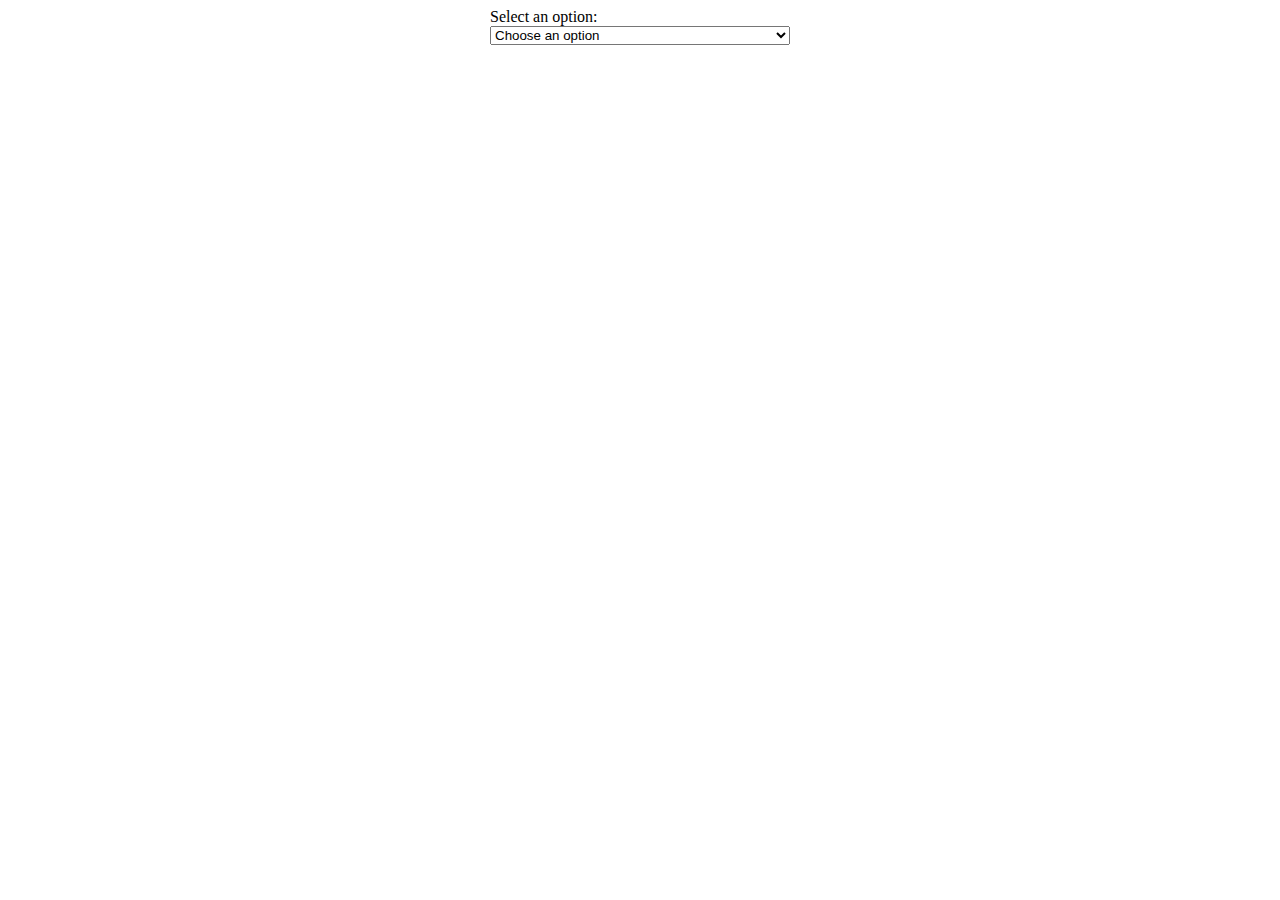
==== index2.html @ 8522ece6 "chore: updated the js files" ====
<!DOCTYPE html>
<html lang="en">
<head>
    <meta charset="UTF-8">
    <meta name="viewport" content="width=device-width, initial-scale=1.0">
    <title>Reactive Form Example</title>
    <style>
        /* Add some basic styling for the form and div */
        .form-container {
            display: flex;
            flex-direction: column;
            max-width: 300px;
            margin: 0 auto;
        }
        .output {
            margin-top: 10px;
            font-weight: bold;
        }
    </style>
</head>
<body>
    <div class="form-container">
        <label for="selectOption">Select an option:</label>
        <select id="selectOption">
            <option value="">Choose an option</option>
            <option value="Option 1">Option 1</option>
            <option value="Option 2">Option 2</option>
            <option value="Option 3">Option 3</option>
        </select>
        <div class="output" id="selectedValue"></div>
    </div>

    <script>
        // Get the select element and the output div
        const selectElement = document.getElementById('selectOption');
        const outputDiv = document.getElementById('selectedValue');

        // Add an event listener to the select element
        selectElement.addEventListener('change', (event) => {
            const selectedValue = event.target.value;
            outputDiv.textContent = `Selected value: ${selectedValue}`;
        });
    </script>
</body>
</html>
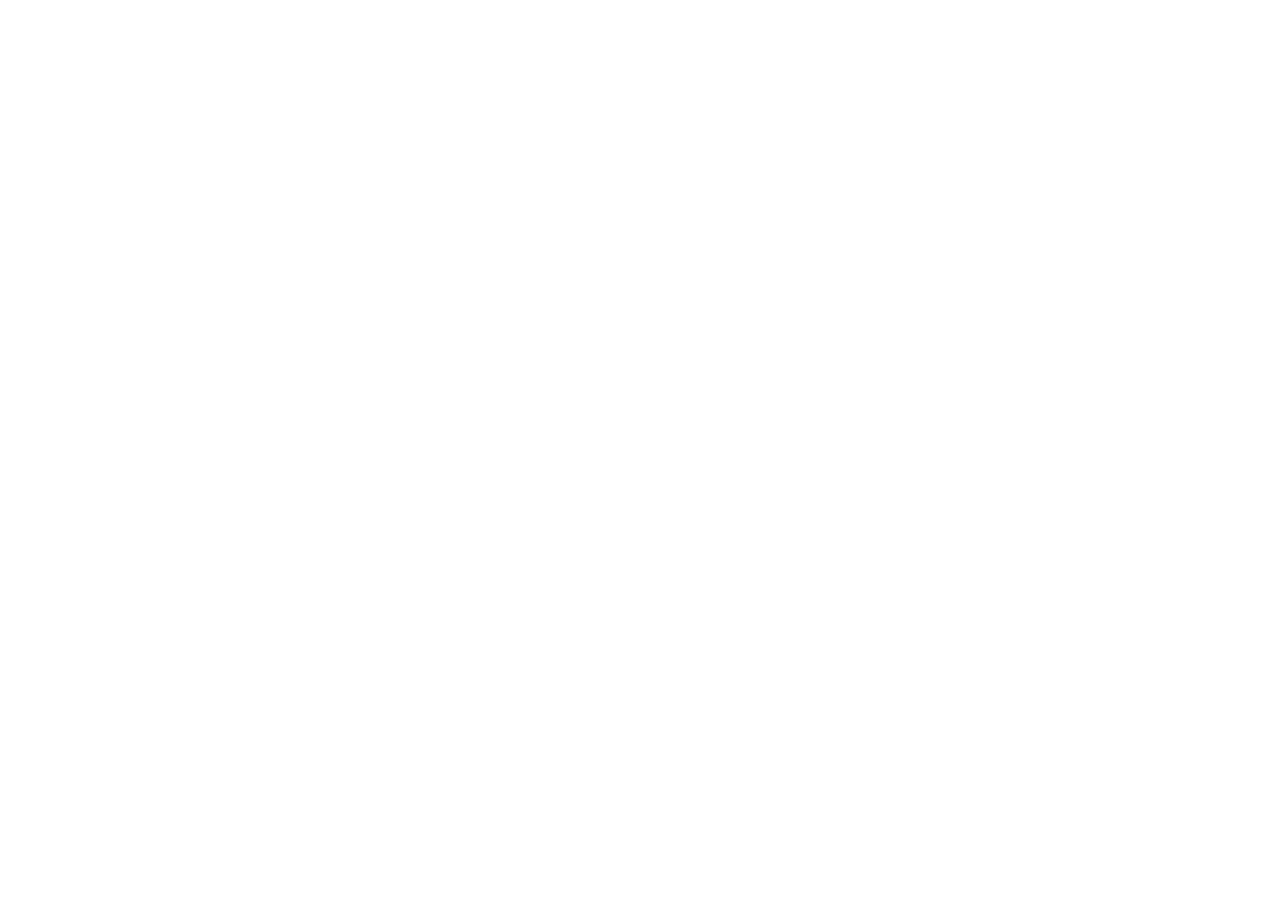
==== commit ec461984: "added columns fixed header problems starter on a slideshow" ====
--- a/index2.html
+++ b/index2.html
@@ -1,45 +1,45 @@
-<!DOCTYPE html>
-<html lang="en">
-<head>
-    <meta charset="UTF-8">
-    <meta name="viewport" content="width=device-width, initial-scale=1.0">
-    <title>Reactive Form Example</title>
-    <style>
-        /* Add some basic styling for the form and div */
-        .form-container {
-            display: flex;
-            flex-direction: column;
-            max-width: 300px;
-            margin: 0 auto;
-        }
-        .output {
-            margin-top: 10px;
-            font-weight: bold;
-        }
-    </style>
-</head>
-<body>
-    <div class="form-container">
-        <label for="selectOption">Select an option:</label>
-        <select id="selectOption">
-            <option value="">Choose an option</option>
-            <option value="Option 1">Option 1</option>
-            <option value="Option 2">Option 2</option>
-            <option value="Option 3">Option 3</option>
-        </select>
-        <div class="output" id="selectedValue"></div>
-    </div>
-
-    <script>
-        // Get the select element and the output div
-        const selectElement = document.getElementById('selectOption');
-        const outputDiv = document.getElementById('selectedValue');
-
-        // Add an event listener to the select element
-        selectElement.addEventListener('change', (event) => {
-            const selectedValue = event.target.value;
-            outputDiv.textContent = `Selected value: ${selectedValue}`;
-        });
-    </script>
-</body>
-</html>
+<!-- <!DOCTYPE html>
+<html lang="en">
+<head>
+    <meta charset="UTF-8">
+    <meta name="viewport" content="width=device-width, initial-scale=1.0">
+    <title>Reactive Form Example</title>
+    <style>
+        /* Add some basic styling for the form and div */
+        .form-container {
+            display: flex;
+            flex-direction: column;
+            max-width: 300px;
+            margin: 0 auto;
+        }
+        .output {
+            margin-top: 10px;
+            font-weight: bold;
+        }
+    </style>
+</head>
+<body>
+    <div class="form-container">
+        <label for="selectOption">Select an option:</label>
+        <select id="selectOption">
+            <option value="">Choose an option</option>
+            <option value="Option 1">Option 1</option>
+            <option value="Option 2">Option 2</option>
+            <option value="Option 3">Option 3</option>
+        </select>
+        <div class="output" id="selectedValue"></div>
+    </div>
+
+    <script>
+        // Get the select element and the output div
+        const selectElement = document.getElementById('selectOption');
+        const outputDiv = document.getElementById('selectedValue');
+
+        // Add an event listener to the select element
+        selectElement.addEventListener('change', (event) => {
+            const selectedValue = event.target.value;
+            outputDiv.textContent = `Selected value: ${selectedValue}`;
+        });
+    </script>
+</body>
+</html> -->
